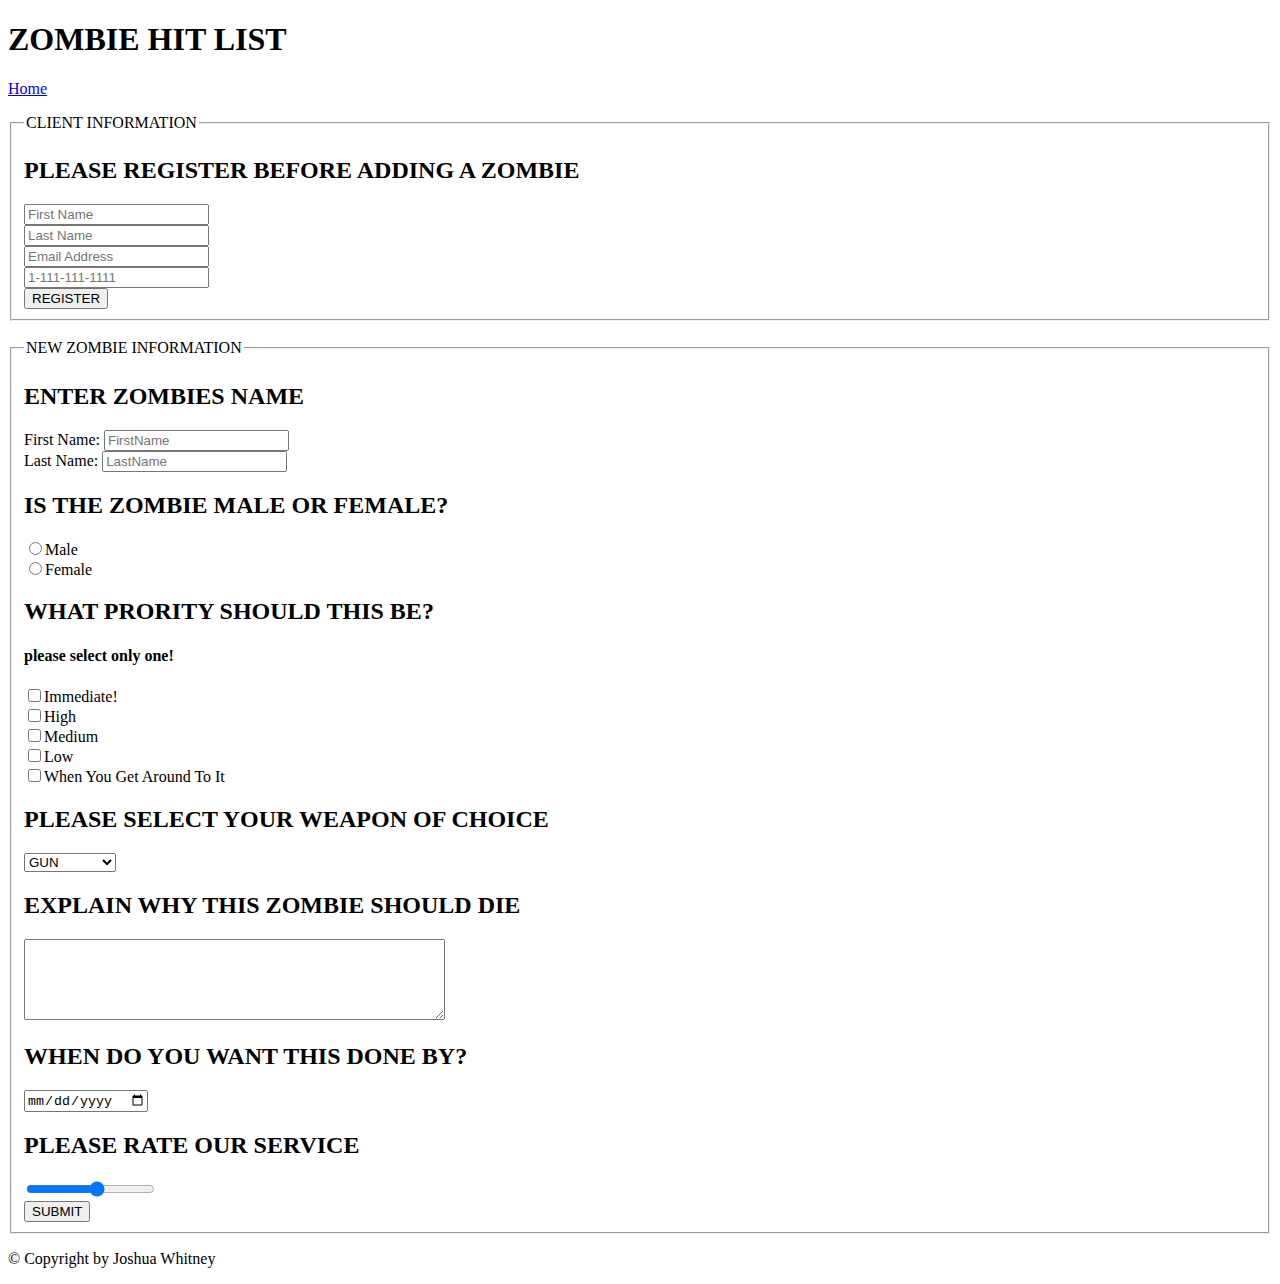
==== addZombie.html @ d5c712e0 "Initial Commit" ====
<!DOCTYPE html>
<!-- Joshua Whitney -->
<!-- VFW 1304 -->
<!-- Project 1 -->

<html lang="en">
	<head>
		<meta charset="utf-8" />
		<meta name="description" content="A hit list of dangerous zombies." />
		<meta name="keywords" content="zombies,hitman,hitlist,zombie comedy" />
		<meta name="ROBOTS" content="index, nofollow" />
		<meta name="viewport" content="width=device-width; initial-scale=1.0" />
		<meta name="author" content="Joshua Whitney" />


		<title>Zombie Hit List</title>	
	</head>

	<body>
		<div>
			<header>
				<h1>ZOMBIE HIT LIST</h1>
			</header>
			
			
			<nav>
				<p>
					<a href="index.html">Home</a>
				</p>
				
			</nav>
			<form action="#" method="post">
				<fieldset>
					<legend>CLIENT INFORMATION</legend>
					<h2>PLEASE REGISTER BEFORE ADDING A ZOMBIE</h2>
					<input type="text" name="fname" placeholder="First Name" required /><br>
					<input type="text" name="lname" placeholder="Last Name" required /><br>
					<input type="email" name="clientemail" placeholder="Email Address" required /><br>
					<input type="tel" name="clienttelephone" placeholder="1-111-111-1111" required /><br>
					<input type="button" value="REGISTER" />
					
				</fieldset>
				
				
			</form><br />
			<form action="#" method="post">
				
				<fieldset>
					<legend>NEW ZOMBIE INFORMATION</legend>
					
		
				<h2>ENTER ZOMBIES NAME</h2>
					<label for="firstname">First Name:</label>
					<input type="text" name="firstname" placeholder="FirstName" required><br>
					<label for="lastname">Last Name:</label>
					<input type="text" name="lastname" placeholder="LastName" required>
			
				
				<h2>IS THE ZOMBIE MALE OR FEMALE?</h2>
					<input type="radio" name="sex" value="male">Male<br>
					<input type="radio" name="sex" value="female">Female
				
				<h2>WHAT PRORITY SHOULD THIS BE?</h2>
				<h4>please select only one!</h4>
					<input type="checkbox" name="priority" value="Immediate">Immediate!<br>
					<input type="checkbox" name="priority" value="High">High<br>
					<input type="checkbox" name="priority" value="Medium">Medium<br>
					<input type="checkbox" name="priority" value="Low">Low<br>
					<input type="checkbox" name="priority" value="Whenever">When You Get Around To It<br>
				
				<h2>PLEASE SELECT YOUR WEAPON OF CHOICE</h2>	
				<select name="weapons">
					<option value="Gun">GUN</option>
					<option value="Knife">KNIFE</option>
					<option value="Crowbar">CROWBAR</option>
					<option value="Bazooka">BAZOOKA!</option>
				</select>
				
				<h2>EXPLAIN WHY THIS ZOMBIE SHOULD DIE</h2>
				<textarea rows="5" cols="50"> </textarea><br>
				
				<h2>WHEN DO YOU WANT THIS DONE BY?</h2>
				<input type="date" name="deadLine"/><br>
				
				<h2>PLEASE RATE OUR SERVICE</h2>
				<input type="range" name="stars" min="1" max="10"><br>
				
				<input type="hidden" name="customer" value="reputation">
					
				
				<input type="button" value="SUBMIT">
				</fieldset>
				<form>
				
</form>
			</form>
			
			<footer>
				<p>
					&copy; Copyright  by Joshua Whitney
				</p>
			</footer>
		</div>
	</body>
</html>
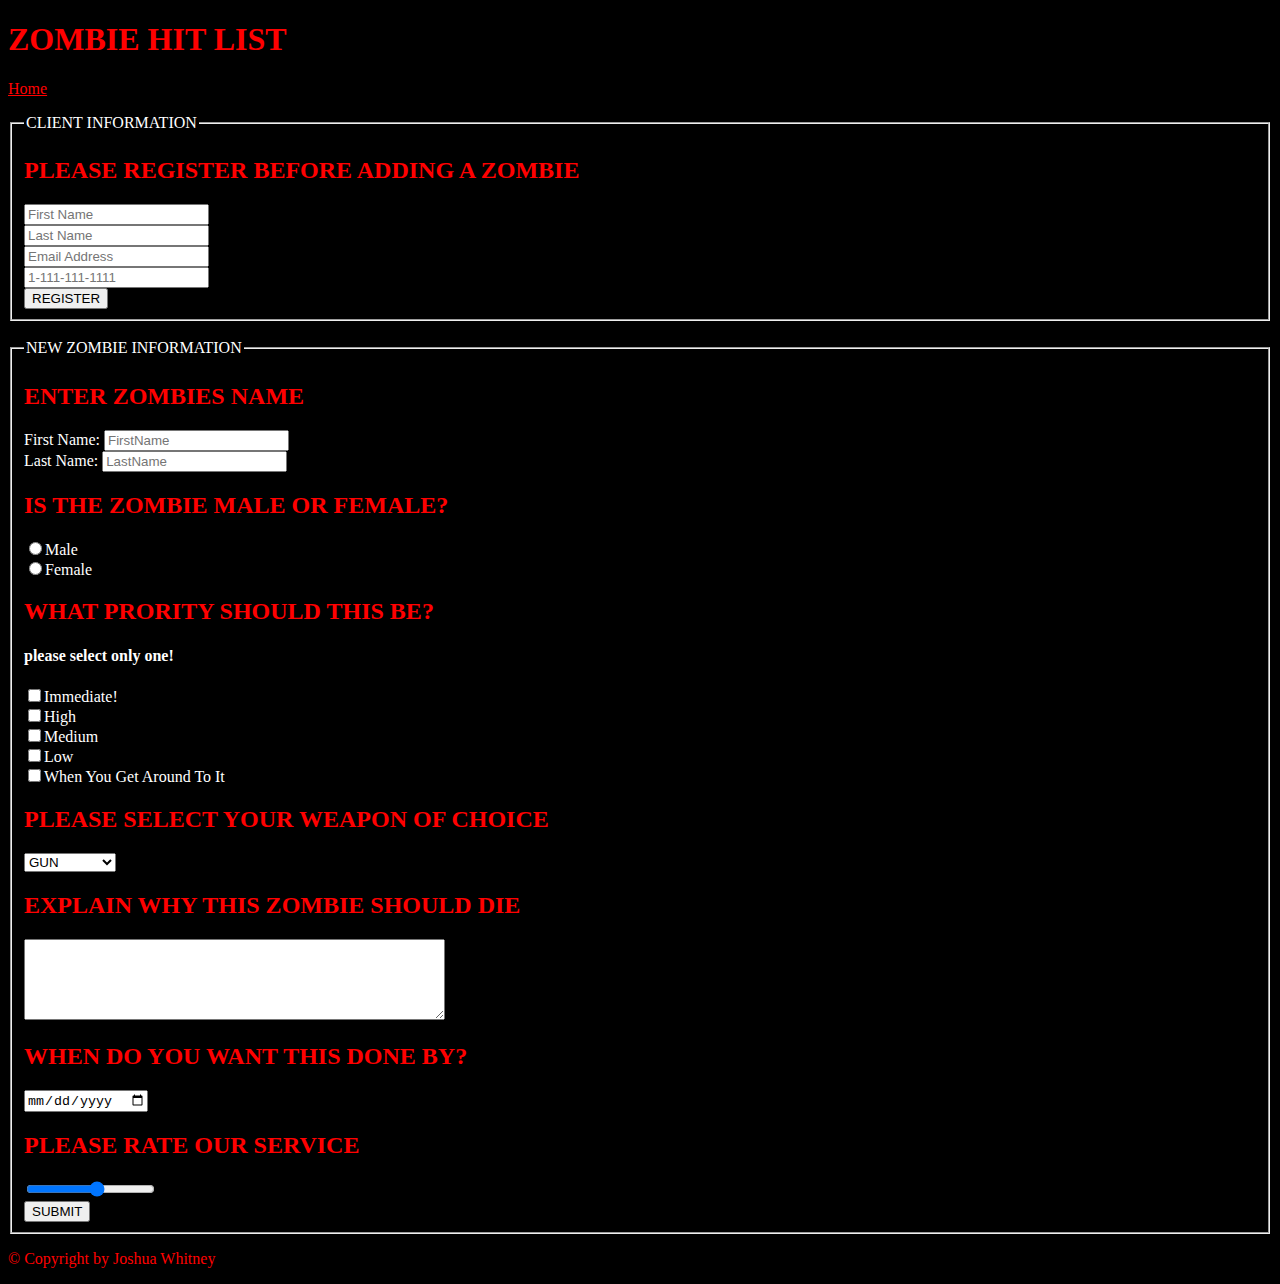
==== commit e959939d: "A Little CSS added" ====
--- a/addZombie.html
+++ b/addZombie.html
@@ -1,7 +1,7 @@
 <!DOCTYPE html>
 <!-- Joshua Whitney -->
 <!-- VFW 1304 -->
-<!-- Project 1 -->
+<!-- Assignement 1 -->
 
 <html lang="en">
 	<head>
@@ -12,7 +12,14 @@
 		<meta name="viewport" content="width=device-width; initial-scale=1.0" />
 		<meta name="author" content="Joshua Whitney" />
 
-
+<style type="text/css">
+body {background-color:black;}
+h1 {color:red;}
+h2 {color:red;}
+p {color:red;}
+a {color:red;}
+form {color:white;}
+</style>
 		<title>Zombie Hit List</title>	
 	</head>
 
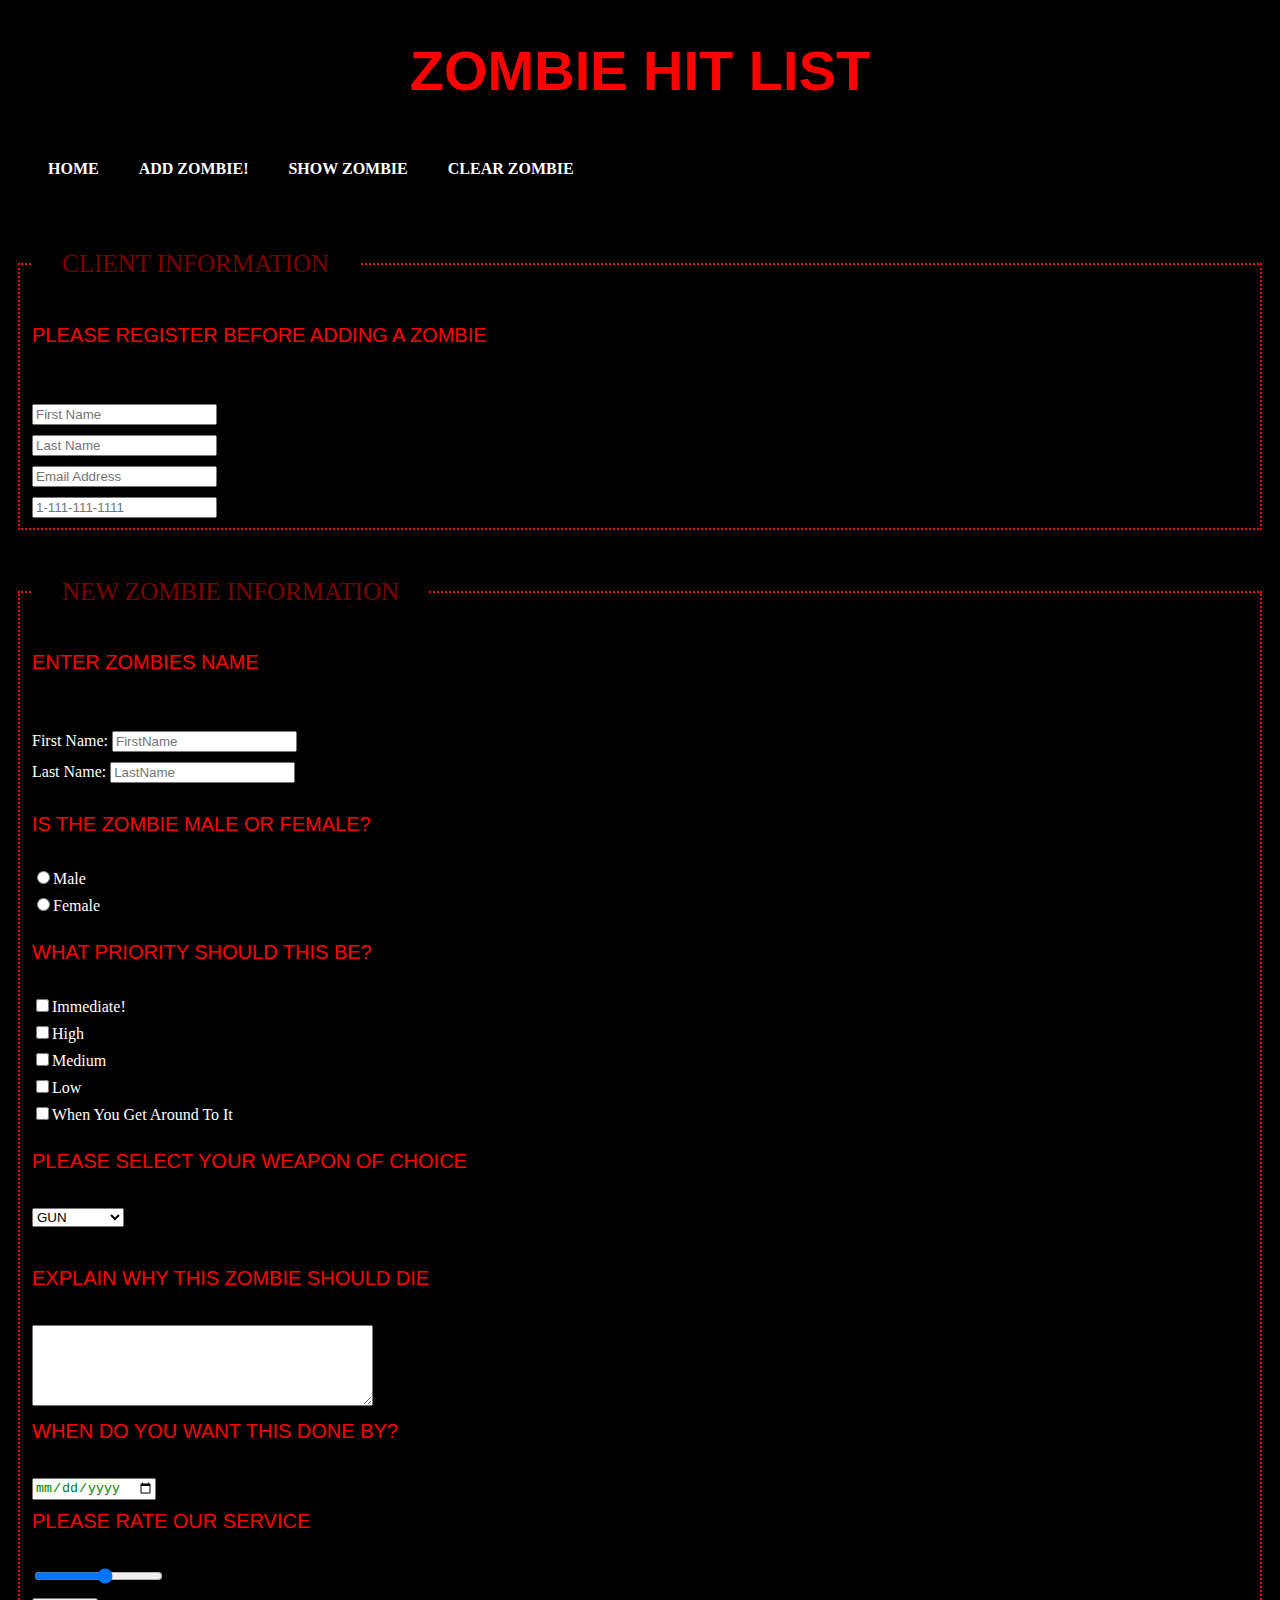
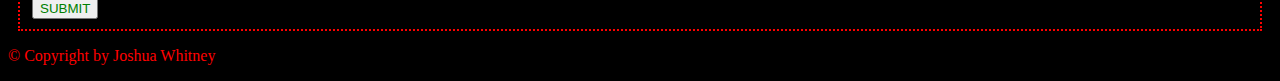
==== commit 6580676f: "New Files Added" ====
--- a/addZombie.html
+++ b/addZombie.html
@@ -1,7 +1,7 @@
 <!DOCTYPE html>
 <!-- Joshua Whitney -->
 <!-- VFW 1304 -->
-<!-- Assignement 1 -->
+<!-- Assignement 2 -->
 
 <html lang="en">
 	<head>
@@ -11,95 +11,83 @@
 		<meta name="ROBOTS" content="index, nofollow" />
 		<meta name="viewport" content="width=device-width; initial-scale=1.0" />
 		<meta name="author" content="Joshua Whitney" />
+		
+		<link rel="stylesheet" type="text/css" href="zombie.css">
 
-<style type="text/css">
-body {background-color:black;}
-h1 {color:red;}
-h2 {color:red;}
-p {color:red;}
-a {color:red;}
-form {color:white;}
-</style>
+
 		<title>Zombie Hit List</title>	
 	</head>
 
 	<body>
-		<div>
+		<div id="container">
 			<header>
 				<h1>ZOMBIE HIT LIST</h1>
 			</header>
+			<nav id="nav1">
+				<ul>
+					<li><a href="index.html">HOME</a></li>
+					<li><a href="addZombie.html">ADD ZOMBIE!</a></li>
+					<li><a href="showZombie" id="showzombie">SHOW ZOMBIE</a></li>
+					<li><a href="addZombie.html" id="clearzombie">CLEAR ZOMBIE</a></li>
+				</ul>
+			</nav>
 			
-			
-			<nav>
-				<p>
-					<a href="index.html">Home</a>
-				</p>
-				
-			</nav>
-			<form action="#" method="post">
+			<form action="#" method="post" id="myform">
 				<fieldset>
 					<legend>CLIENT INFORMATION</legend>
-					<h2>PLEASE REGISTER BEFORE ADDING A ZOMBIE</h2>
-					<input type="text" name="fname" placeholder="First Name" required /><br>
-					<input type="text" name="lname" placeholder="Last Name" required /><br>
-					<input type="email" name="clientemail" placeholder="Email Address" required /><br>
-					<input type="tel" name="clienttelephone" placeholder="1-111-111-1111" required /><br>
-					<input type="button" value="REGISTER" />
-					
-				</fieldset>
-				
-				
-			</form><br />
-			<form action="#" method="post">
-				
+				<div class="labelHead"><label class="headLabel">PLEASE REGISTER BEFORE ADDING A ZOMBIE</label></div>
+					<input type="text" id="fname" placeholder="First Name"  /><br>
+					<input type="text" id="lname" placeholder="Last Name"  /><br>
+					<input type="email" id="clientemail" placeholder="Email Address"  /><br>
+					<input type="tel" id="clienttelephone" placeholder="1-111-111-1111" /><br>
+				</fieldset><br>
 				<fieldset>
 					<legend>NEW ZOMBIE INFORMATION</legend>
 					
 		
-				<h2>ENTER ZOMBIES NAME</h2>
+				<div class="labelHead"><label class="headLabel">ENTER ZOMBIES NAME</label></div>
 					<label for="firstname">First Name:</label>
-					<input type="text" name="firstname" placeholder="FirstName" required><br>
+					<input type="text" id="firstname" placeholder="FirstName" /><br>
 					<label for="lastname">Last Name:</label>
-					<input type="text" name="lastname" placeholder="LastName" required>
+					<input type="text" id="lastname" placeholder="LastName" /><br>
 			
 				
-				<h2>IS THE ZOMBIE MALE OR FEMALE?</h2>
-					<input type="radio" name="sex" value="male">Male<br>
-					<input type="radio" name="sex" value="female">Female
+				<label class="headLabel">IS THE ZOMBIE MALE OR FEMALE?</label><br>
+					<input type="radio" id="male" name="sex" value="male">Male<br>
+					<input type="radio" id="female" name="sex" value="female">Female<br>
 				
-				<h2>WHAT PRORITY SHOULD THIS BE?</h2>
-				<h4>please select only one!</h4>
-					<input type="checkbox" name="priority" value="Immediate">Immediate!<br>
-					<input type="checkbox" name="priority" value="High">High<br>
-					<input type="checkbox" name="priority" value="Medium">Medium<br>
-					<input type="checkbox" name="priority" value="Low">Low<br>
-					<input type="checkbox" name="priority" value="Whenever">When You Get Around To It<br>
+				<label class="headLabel">WHAT PRIORITY SHOULD THIS BE?</label><br>
+			
+					<input type="checkbox" id="immediate" name="priority" value="Immediate">Immediate!<br>
+					<input type="checkbox" id="high" name="priority" value="High">High<br>
+					<input type="checkbox" id="medium" name="priority" value="Medium">Medium<br>
+					<input type="checkbox" id="low" name="priority" value="Low">Low<br>
+					<input type="checkbox" id="whenever" name="priority" value="Whenever">When You Get Around To It<br>
 				
-				<h2>PLEASE SELECT YOUR WEAPON OF CHOICE</h2>	
-				<select name="weapons">
-					<option value="Gun">GUN</option>
-					<option value="Knife">KNIFE</option>
-					<option value="Crowbar">CROWBAR</option>
-					<option value="Bazooka">BAZOOKA!</option>
-				</select>
+				<label class="headLabel">PLEASE SELECT YOUR WEAPON OF CHOICE</label><br>
+				<select form="myform">
+					<option value="Gun" id="gun" name="weapons">GUN</option>
+					<option value="Knife" id="knife" name="weapons">KNIFE</option>
+					<option value="Crowbar" id="crowbar" name="weapons">CROWBAR</option>
+					<option value="Bazooka" id="bazooka" name="weapons">BAZOOKA!</option>
+				</select><br>
 				
-				<h2>EXPLAIN WHY THIS ZOMBIE SHOULD DIE</h2>
-				<textarea rows="5" cols="50"> </textarea><br>
+				<label class="headLabel">EXPLAIN WHY THIS ZOMBIE SHOULD DIE</label><br>
+				<textarea name="text" rows="5" cols="40"> </textarea><br>
 				
-				<h2>WHEN DO YOU WANT THIS DONE BY?</h2>
-				<input type="date" name="deadLine"/><br>
+				<label class="headLabel">WHEN DO YOU WANT THIS DONE BY?</label><br>
+				<input type="date" id="deadLine" name="dated"/><br>
 				
-				<h2>PLEASE RATE OUR SERVICE</h2>
-				<input type="range" name="stars" min="1" max="10"><br>
+				<label class="headLabel">PLEASE RATE OUR SERVICE</label><br>
+				<input id="stars" type="range"  min="1" max="10"><br>
 				
-				<input type="hidden" name="customer" value="reputation">
+				<input type="hidden" id="customer" value="reputation">
 					
 				
-				<input type="button" value="SUBMIT">
+				<input id="button" type="button" value="SUBMIT">
 				</fieldset>
-				<form>
 				
-</form>
+				
 			</form>
 			
 			<footer>
@@ -108,5 +96,6 @@
 				</p>
 			</footer>
 		</div>
+		<script src="zombie.js" type="text/javascript"></script>
 	</body>
 </html>
--- a/zombie.css
+++ b/zombie.css
@@ -0,0 +1,100 @@
+
+
+
+body {
+	background-color:black;
+}
+
+header {
+	font-family:"Copperplate Gothic Bold",sans-serif;
+	color:red;
+	font-size:28px;
+	text-align:center;
+}
+h1, h2, h4, a, p {
+	color:red;
+}
+
+fieldset {
+	border-color:#F00;
+    border-style: dotted;
+    margin-left:10px;
+    margin-right:10px;
+
+  
+}
+legend {
+	color:#800000;
+	font-size:25px;
+	margin-top:20px;
+	padding:30px;
+}
+input {
+	margin-top:10px;
+	color:green;
+}	
+form {
+	color:white;
+	
+	
+}
+select {
+	margin-top:50px;
+	margin-bottom:30px;
+}
+textarea {
+	margin-top:50px;
+	
+}
+.labelHead {
+	position:relative;
+	margin-bottom:20px;
+	padding-bottom:60px;
+}	
+.headLabel {
+	font-family:"Copperplate Gothic Bold",sans-serif;
+	color:red;
+	position:absolute;
+	font-size:20px;
+	margin-top:10px;
+}
+#lastname, #female, #whenever{
+	margin-bottom:20px;
+}
+#male, #immediate, #deadLine, #stars {
+	margin-top:50px;
+}
+#intro {
+	text-align:center;
+}
+
+nav {
+	margin-left:20px;
+	margin-bottom:20px;
+}
+
+ul {
+	list-style-type:none;
+	margin:0;
+	padding:0;
+	overflow:hidden;
+}
+
+li {
+	float:left;
+	
+}
+
+a:link,a:visited {
+	display:block;
+	height:20px;
+	font-weight:bold;
+	color:#FFFFFF;
+	background-color:transparent;
+	text-align:center;
+	padding:20px;
+	text-decoration:none;
+	text-transform:uppercase;
+}
+
+
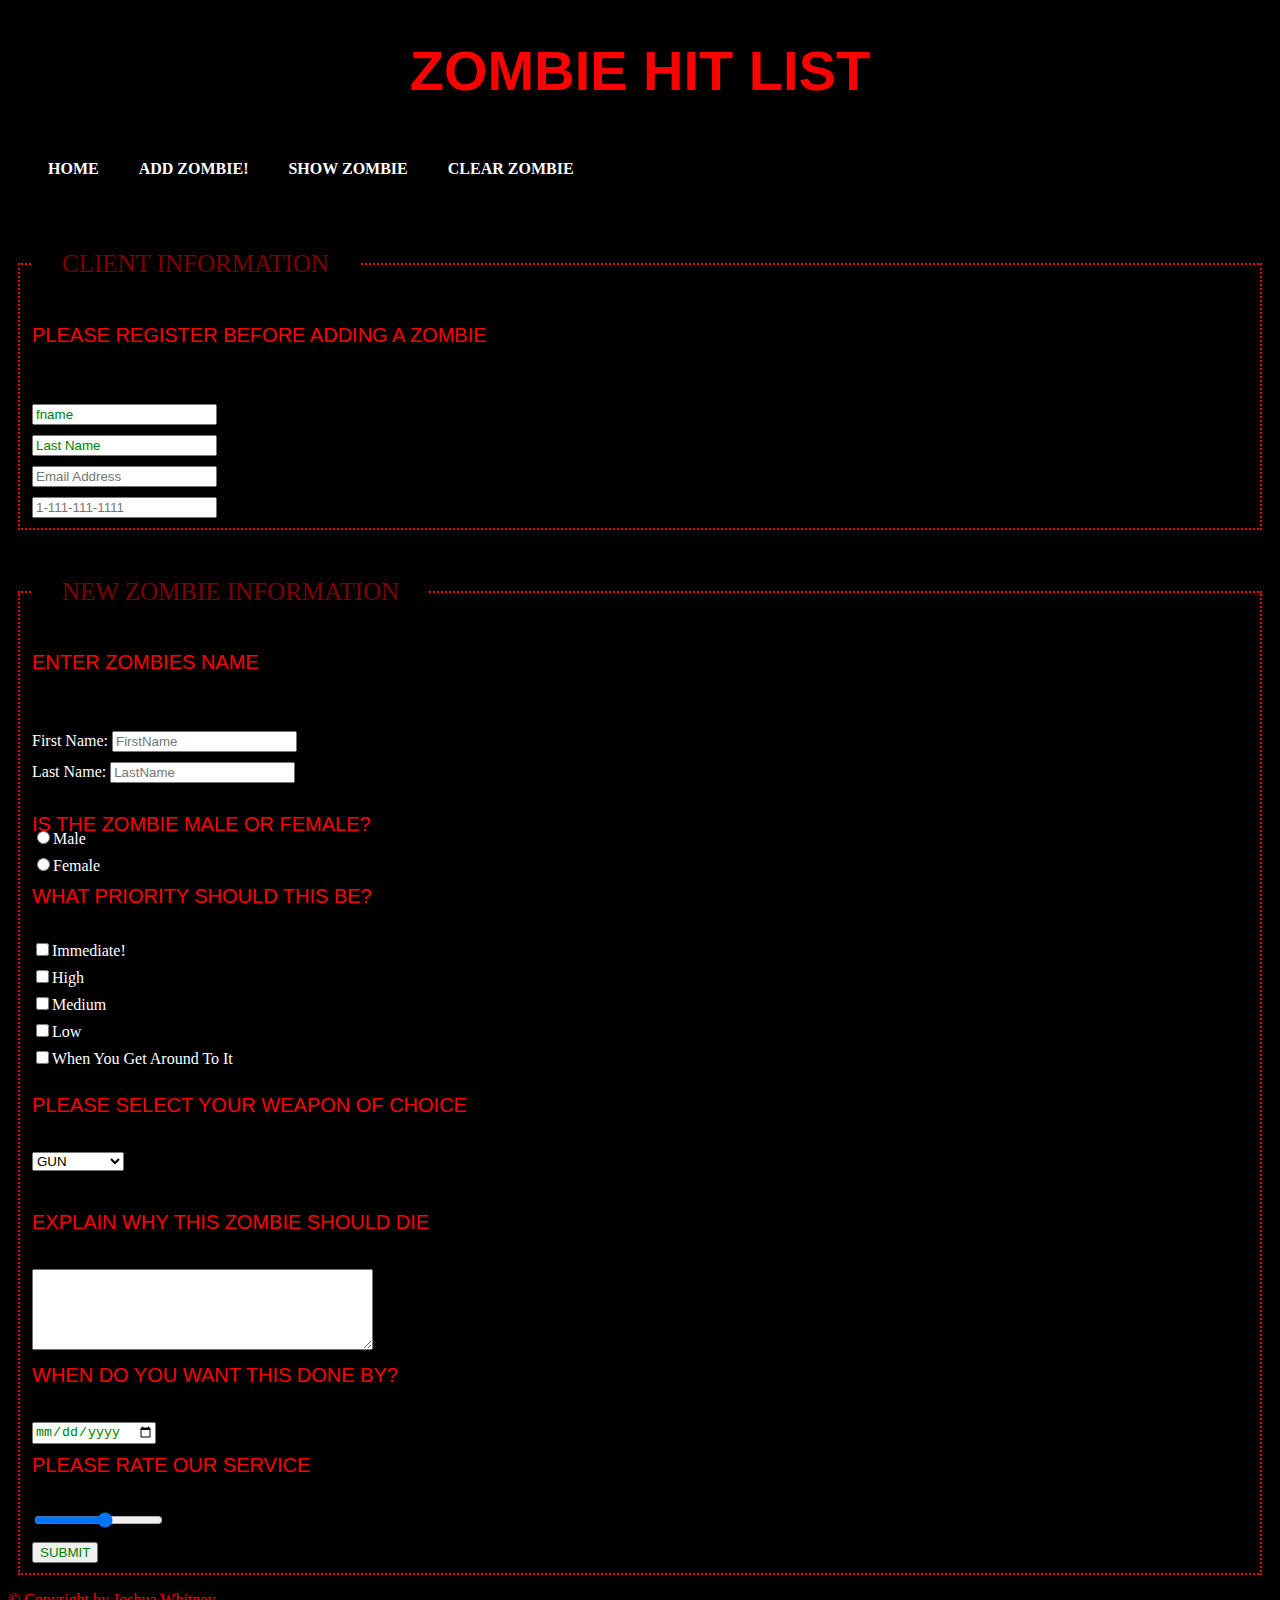
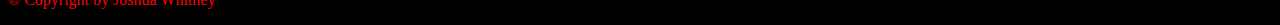
==== commit d63c8a0b: "New Files" ====
--- a/addZombie.html
+++ b/addZombie.html
@@ -27,17 +27,17 @@
 				<ul>
 					<li><a href="index.html">HOME</a></li>
 					<li><a href="addZombie.html">ADD ZOMBIE!</a></li>
-					<li><a href="showZombie" id="showzombie">SHOW ZOMBIE</a></li>
-					<li><a href="addZombie.html" id="clearzombie">CLEAR ZOMBIE</a></li>
+					<li><a href="#" id="showzombie">SHOW ZOMBIE</a></li>
+					<li><a href="#" id="clearzombie">CLEAR ZOMBIE</a></li>
 				</ul>
 			</nav>
 			
 			<form action="#" method="post" id="myform">
-				<fieldset>
+				<fieldset id="border">
 					<legend>CLIENT INFORMATION</legend>
-				<div class="labelHead"><label class="headLabel">PLEASE REGISTER BEFORE ADDING A ZOMBIE</label></div>
-					<input type="text" id="fname" placeholder="First Name"  /><br>
-					<input type="text" id="lname" placeholder="Last Name"  /><br>
+				<div id="client" class="labelHead"><label class="headLabel">PLEASE REGISTER BEFORE ADDING A ZOMBIE</label></div>
+					<input type="text" id="fname" value="fname"  /><br>
+					<input type="text" id="lname" value="Last Name"  /><br>
 					<input type="email" id="clientemail" placeholder="Email Address"  /><br>
 					<input type="tel" id="clienttelephone" placeholder="1-111-111-1111" /><br>
 				</fieldset><br>
@@ -45,7 +45,7 @@
 					<legend>NEW ZOMBIE INFORMATION</legend>
 					
 		
-				<div class="labelHead"><label class="headLabel">ENTER ZOMBIES NAME</label></div>
+				<div id="zname" class="labelHead"><label class="headLabel">ENTER ZOMBIES NAME</label></div>
 					<label for="firstname">First Name:</label>
 					<input type="text" id="firstname" placeholder="FirstName" /><br>
 					<label for="lastname">Last Name:</label>
@@ -53,19 +53,19 @@
 			
 				
 				<label class="headLabel">IS THE ZOMBIE MALE OR FEMALE?</label><br>
-					<input type="radio" id="male" name="sex" value="male">Male<br>
-					<input type="radio" id="female" name="sex" value="female">Female<br>
+					<input type="radio" name="sex" value="male">Male<br>
+					<input type="radio" name="sex" value="female">Female<br>
 				
 				<label class="headLabel">WHAT PRIORITY SHOULD THIS BE?</label><br>
-			
+				<div id="priorityCheck">
 					<input type="checkbox" id="immediate" name="priority" value="Immediate">Immediate!<br>
 					<input type="checkbox" id="high" name="priority" value="High">High<br>
 					<input type="checkbox" id="medium" name="priority" value="Medium">Medium<br>
 					<input type="checkbox" id="low" name="priority" value="Low">Low<br>
 					<input type="checkbox" id="whenever" name="priority" value="Whenever">When You Get Around To It<br>
-				
+				</div>
 				<label class="headLabel">PLEASE SELECT YOUR WEAPON OF CHOICE</label><br>
-				<select form="myform">
+				<select id="weapons" form="myform">
 					<option value="Gun" id="gun" name="weapons">GUN</option>
 					<option value="Knife" id="knife" name="weapons">KNIFE</option>
 					<option value="Crowbar" id="crowbar" name="weapons">CROWBAR</option>
@@ -73,7 +73,7 @@
 				</select><br>
 				
 				<label class="headLabel">EXPLAIN WHY THIS ZOMBIE SHOULD DIE</label><br>
-				<textarea name="text" rows="5" cols="40"> </textarea><br>
+				<textarea id="writing" name="text" rows="5" cols="40"> </textarea><br>
 				
 				<label class="headLabel">WHEN DO YOU WANT THIS DONE BY?</label><br>
 				<input type="date" id="deadLine" name="dated"/><br>
@@ -96,6 +96,6 @@
 				</p>
 			</footer>
 		</div>
-		<script src="zombie.js" type="text/javascript"></script>
+		<script src="newZombie.js" type="text/javascript"></script>
 	</body>
 </html>
--- a/zombie.css
+++ b/zombie.css
@@ -1,5 +1,14 @@
 
+#newLi {
+	color:red;
+	
+}
 
+#newDiv {
+	color:red;
+	font-size:28px;
+	text-align:center
+}
 
 body {
 	background-color:black;
@@ -11,7 +20,7 @@
 	font-size:28px;
 	text-align:center;
 }
-h1, h2, h4, a, p {
+h1, h2, h4, a, p, text {
 	color:red;
 }
 
@@ -97,4 +106,10 @@
 	text-transform:uppercase;
 }
 
-
+.print {
+	color:white;
+	display:block;
+	font-size:20px;
+	float:none;
+	
+}
